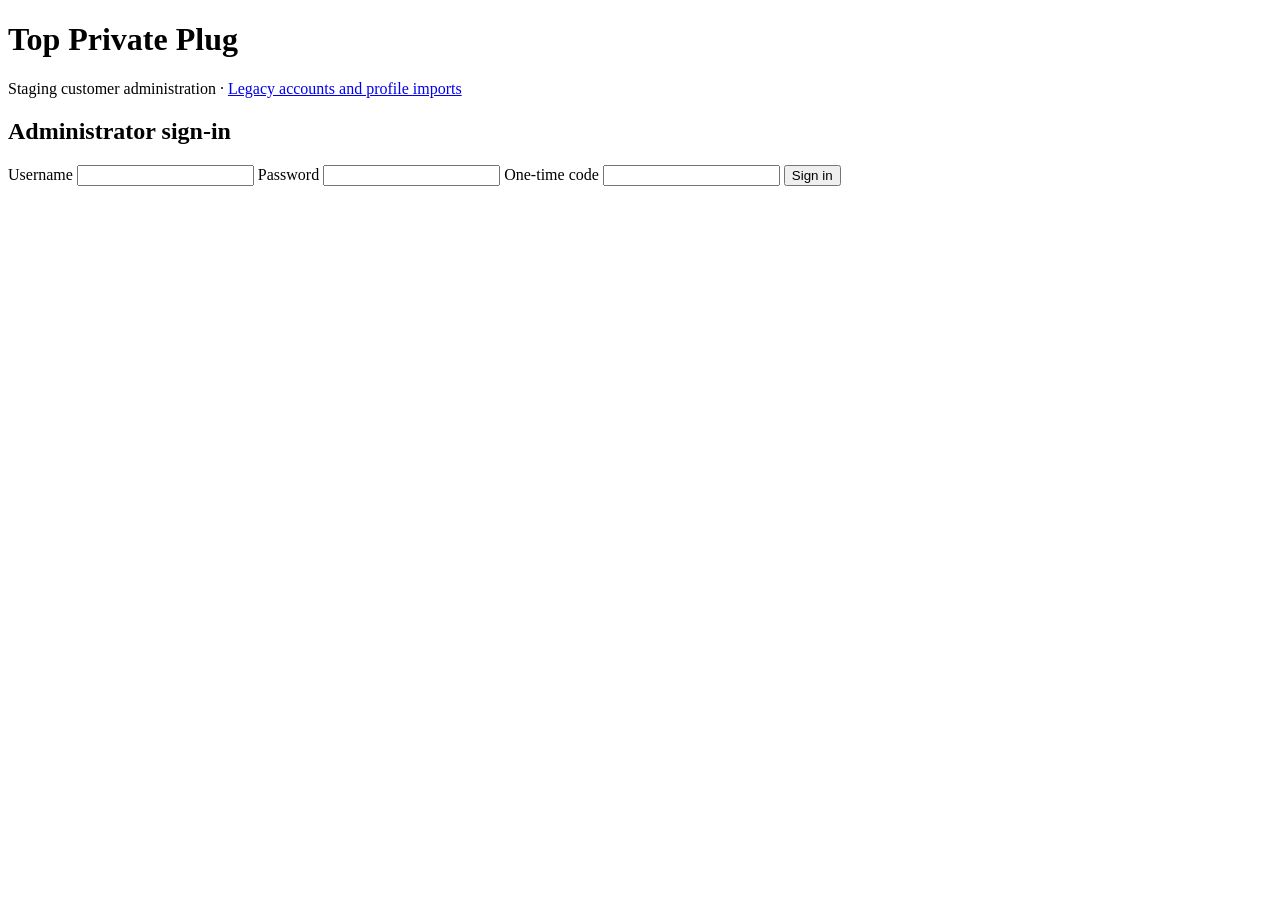
==== backend/static/customers.html @ 8d4c3d5c "Add staging customer authentication, subscriptions and admin workspace" ====
<!doctype html>
<html lang="en">
<head>
<meta charset="utf-8">
<meta name="viewport" content="width=device-width,initial-scale=1">
<title>Top Private Plug | Customer administration</title>
<link rel="stylesheet" href="/assets/style.css">
<script defer src="/assets/customers.js"></script>
</head>
<body>
<main>
<h1>Top Private Plug</h1>
<p>Staging customer administration · <a href="/admin/legacy/">Legacy accounts and profile imports</a></p>
<p id="message" role="status" aria-live="polite"></p>
<form id="login">
<h2>Administrator sign-in</h2>
<label>Username <input name="username" autocomplete="username" required></label>
<label>Password <input name="password" type="password" autocomplete="current-password" required></label>
<label>One-time code <input name="otp" autocomplete="one-time-code" inputmode="numeric"></label>
<button>Sign in</button>
</form>
<div id="dashboard" hidden>
<button id="logout" type="button">Sign out</button>
<h2>Overview</h2><ul id="overview"></ul>
<h2>Create customer</h2>
<form id="create">
<label>Username <input name="username" maxlength="40" required></label>
<label>Customer name <input name="name" maxlength="100"></label>
<label>Temporary password (blank to generate) <input name="password" type="password" autocomplete="new-password" minlength="12" maxlength="128"></label>
<label>Duration in days <input name="days" type="number" min="1" max="366" value="30" required></label>
<label>Subscription plan <select name="plan" id="plans"><option value="">Custom duration</option></select></label>
<label>Maximum devices <input name="device_limit" type="number" min="1" max="50" value="1" required></label>
<label>Status <select name="state"><option value="active">Active</option><option value="suspended">Suspended</option></select></label>
<label>Notes <input name="notes" maxlength="500"></label>
<button>Create customer</button>
</form>
<p id="temporary" hidden></p>
<h2>Customers</h2>
<form id="search"><label>Search by username or name <input name="q" type="search"></label><button>Search</button></form>
<ul id="users"></ul>
<section id="detail" hidden>
<h3 id="customerTitle"></h3>
<form id="edit">
<label>Customer name <input name="name" maxlength="100"></label>
<label>Notes <input name="notes" maxlength="500"></label>
<label>Expiry (UTC) <input name="expires" type="datetime-local" step="1" required></label>
<label>Device limit <input name="device_limit" type="number" min="1" max="50" required></label>
<label>Status <select name="state"><option value="active">Active</option><option value="suspended">Suspended</option></select></label>
<button>Save customer</button>
<button type="button" id="reset">Reset password</button>
<button type="button" id="revoke">Permanently revoke account</button>
</form>
<h4>Devices</h4><ul id="devices"></ul>
<h4>Customer history</h4><ul id="history"></ul>
</section>
<h2>Subscription plans</h2><ul id="planList"></ul>
<form id="plan">
<label>Name <input name="name" required maxlength="80"></label>
<label>Days <input name="days" type="number" min="1" max="366" required></label>
<label>Price in cents <input name="price_cents" type="number" min="0" max="100000000" required></label>
<button>Save plan</button>
</form>
<h2>Network profiles</h2><div id="networks"></div>
<h2>Recent audit events</h2><ul id="events"></ul>
</div>
</main>
</body>
</html>
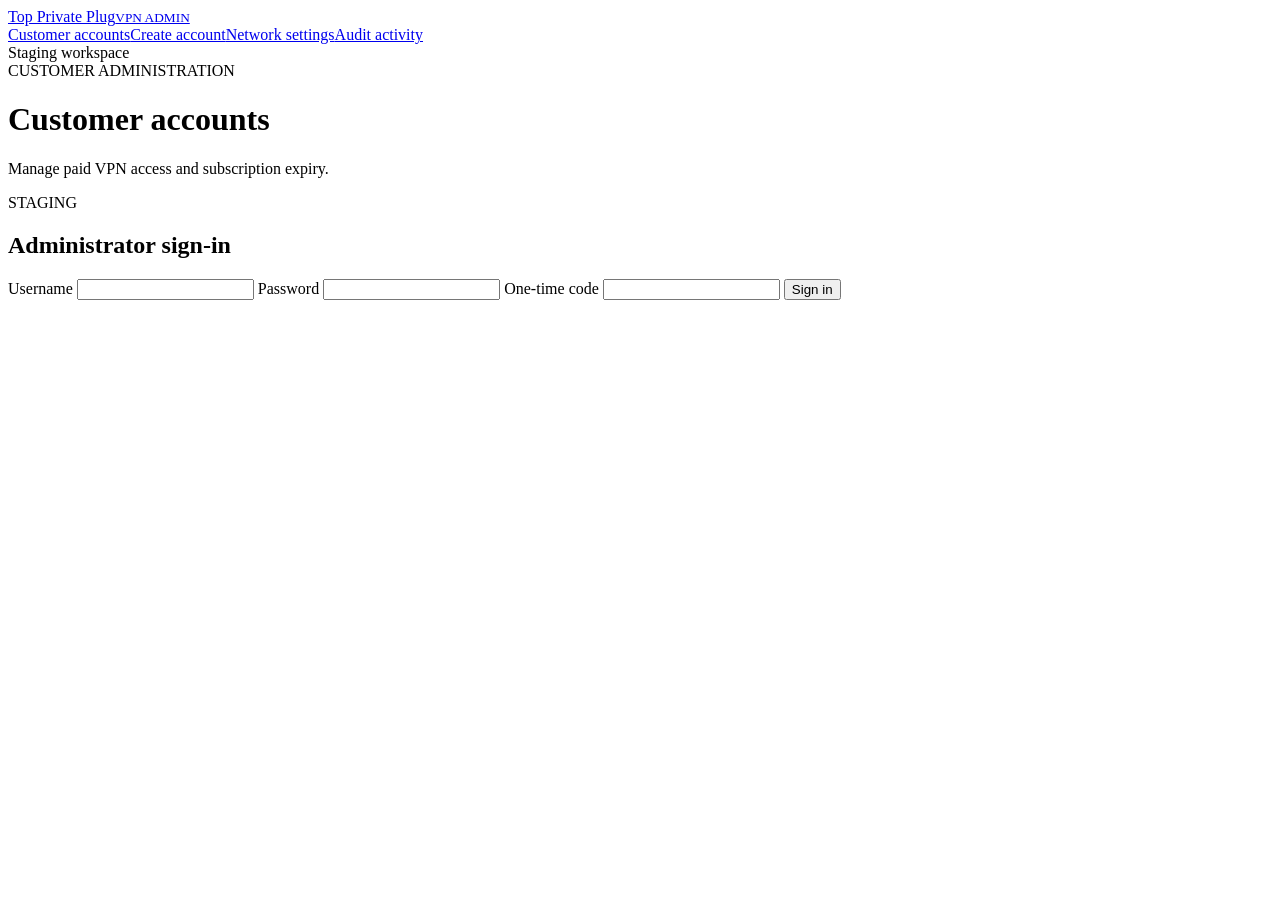
==== commit 149a4cca: "Redesign customer admin and add account lifecycle actions" ====
--- a/backend/static/customers.html
+++ b/backend/static/customers.html
@@ -5,63 +5,69 @@
 <meta name="viewport" content="width=device-width,initial-scale=1">
 <title>Top Private Plug | Customer administration</title>
 <link rel="stylesheet" href="/assets/style.css">
+<link rel="stylesheet" href="/assets/customers.css">
 <script defer src="/assets/customers.js"></script>
 </head>
-<body>
+<body class="customer-admin">
+<aside>
+<a class="brand" href="/admin/"><img src="/assets/icon.svg" alt=""><span>Top Private Plug<small>VPN ADMIN</small></span></a>
+<nav aria-label="Dashboard"><a href="#accounts">Customer accounts</a><a href="#create">Create account</a><a href="#configuration">Network settings</a><a href="#activity">Audit activity</a></nav>
+<div class="aside-bottom"><span class="dot"></span>Staging workspace</div>
+</aside>
 <main>
-<h1>Top Private Plug</h1>
-<p>Staging customer administration · <a href="/admin/legacy/">Legacy accounts and profile imports</a></p>
+<header class="masthead"><div><div class="eyebrow">CUSTOMER ADMINISTRATION</div><h1>Customer accounts</h1><p>Manage paid VPN access and subscription expiry.</p></div><span class="tag">STAGING</span></header>
 <p id="message" role="status" aria-live="polite"></p>
-<form id="login">
+<form id="login" class="card login">
 <h2>Administrator sign-in</h2>
 <label>Username <input name="username" autocomplete="username" required></label>
 <label>Password <input name="password" type="password" autocomplete="current-password" required></label>
 <label>One-time code <input name="otp" autocomplete="one-time-code" inputmode="numeric"></label>
-<button>Sign in</button>
+<button class="primary">Sign in</button>
 </form>
 <div id="dashboard" hidden>
-<button id="logout" type="button">Sign out</button>
-<h2>Overview</h2><ul id="overview"></ul>
-<h2>Create customer</h2>
-<form id="create">
+<div class="toolbar"><h2>Overview</h2><button id="logout" type="button">Sign out</button></div>
+<ul id="overview" class="metrics"></ul>
+<div class="account-layout">
+<section class="card" id="accounts"><h2>Find an account</h2>
+<form id="search"><label>Search by username or name <input name="q" type="search"></label><button>Search</button></form>
+<ul id="users" class="rows"></ul>
+</section>
+<form id="create" class="card"><div class="eyebrow">NEW SUBSCRIPTION</div><h2>Create account</h2>
 <label>Username <input name="username" maxlength="40" required></label>
-<label>Customer name <input name="name" maxlength="100"></label>
 <label>Temporary password (blank to generate) <input name="password" type="password" autocomplete="new-password" minlength="12" maxlength="128"></label>
 <label>Duration in days <input name="days" type="number" min="1" max="366" value="30" required></label>
-<label>Subscription plan <select name="plan" id="plans"><option value="">Custom duration</option></select></label>
-<label>Maximum devices <input name="device_limit" type="number" min="1" max="50" value="1" required></label>
-<label>Status <select name="state"><option value="active">Active</option><option value="suspended">Suspended</option></select></label>
-<label>Notes <input name="notes" maxlength="500"></label>
-<button>Create customer</button>
-</form>
-<p id="temporary" hidden></p>
-<h2>Customers</h2>
-<form id="search"><label>Search by username or name <input name="q" type="search"></label><button>Search</button></form>
-<ul id="users"></ul>
-<section id="detail" hidden>
+<button class="primary">Create account</button>
+</form></div>
+<p id="temporary" class="code-result" hidden></p>
+<section id="detail" class="card" hidden>
 <h3 id="customerTitle"></h3>
-<form id="edit">
+<div class="lifecycle" aria-label="Account actions">
+<form id="renew"><label>Renewal days <input name="days" type="number" min="1" max="366" value="30" required></label><button class="primary">Renew</button></form>
+<button type="button" id="pause">Pause</button><button type="button" id="suspend">Suspend</button><button type="button" id="resume">Resume access</button><button type="button" id="delete" class="danger">Delete account</button>
+</div>
+<p class="muted">Paused and suspended accounts lose new VPN access and are disconnected at the next entitlement check. The expiry date keeps running. Renew adds time without lifting a hold.</p>
+<details><summary>Account settings</summary><form id="edit">
 <label>Customer name <input name="name" maxlength="100"></label>
 <label>Notes <input name="notes" maxlength="500"></label>
 <label>Expiry (UTC) <input name="expires" type="datetime-local" step="1" required></label>
 <label>Device limit <input name="device_limit" type="number" min="1" max="50" required></label>
-<label>Status <select name="state"><option value="active">Active</option><option value="suspended">Suspended</option></select></label>
+<label>Status <select name="state"><option value="active">Active</option><option value="suspended">Suspended</option><option value="paused">Paused</option></select></label>
 <button>Save customer</button>
 <button type="button" id="reset">Reset password</button>
 <button type="button" id="revoke">Permanently revoke account</button>
-</form>
+</form></details>
 <h4>Devices</h4><ul id="devices"></ul>
 <h4>Customer history</h4><ul id="history"></ul>
 </section>
-<h2>Subscription plans</h2><ul id="planList"></ul>
+<section id="configuration" class="card"><h2>Subscription plans</h2><ul id="planList"></ul>
 <form id="plan">
 <label>Name <input name="name" required maxlength="80"></label>
 <label>Days <input name="days" type="number" min="1" max="366" required></label>
 <label>Price in cents <input name="price_cents" type="number" min="0" max="100000000" required></label>
 <button>Save plan</button>
 </form>
-<h2>Network profiles</h2><div id="networks"></div>
-<h2>Recent audit events</h2><ul id="events"></ul>
+<h2>Network profiles</h2><p><a href="/admin/legacy/">Import or update VLESS profiles</a></p><div id="networks"></div></section>
+<section id="activity" class="card"><h2>Recent audit events</h2><ul id="events" class="rows"></ul></section>
 </div>
 </main>
 </body>
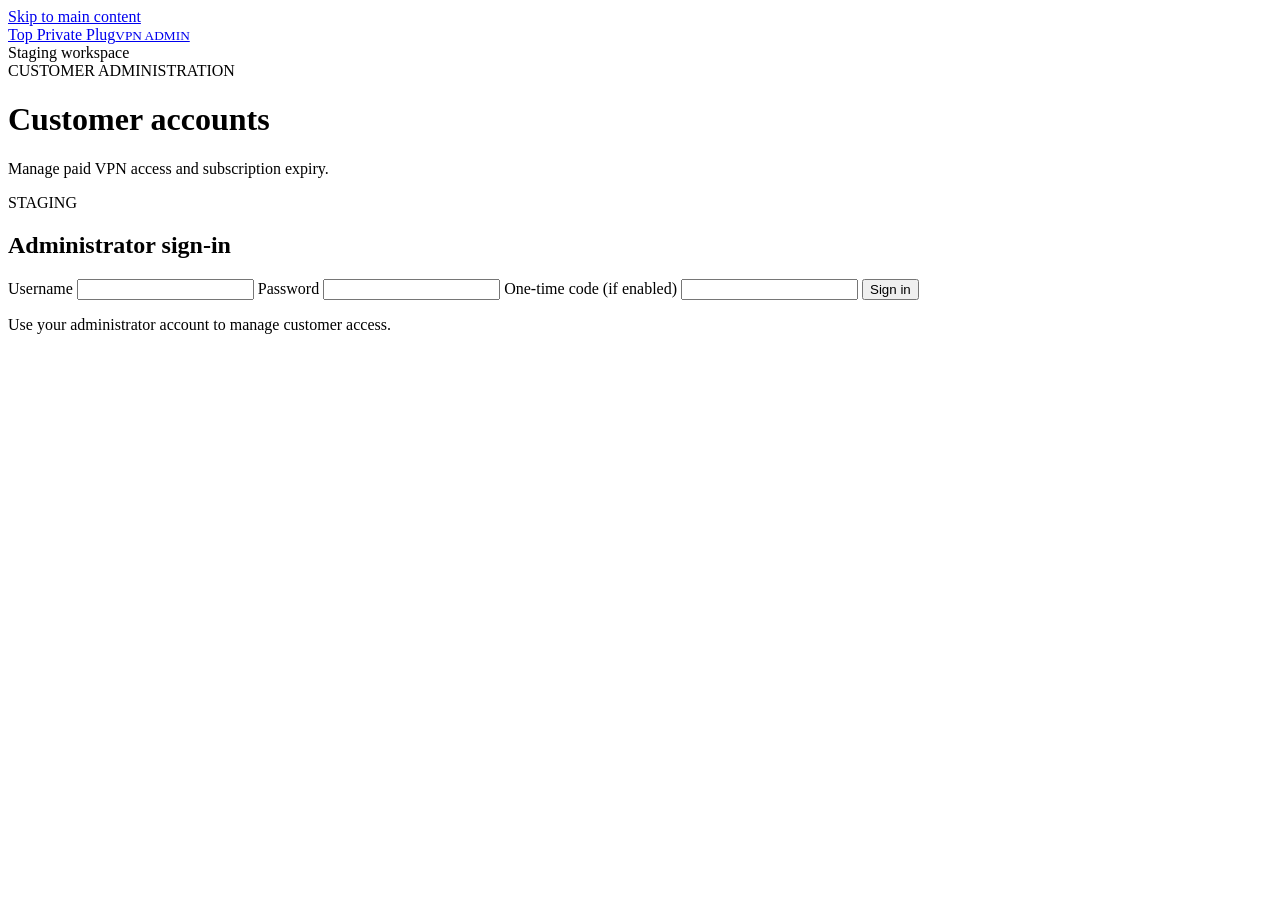
==== commit babb2d61: "Polish customer admin structure, mobile forms and interaction feedback" ====
--- a/backend/static/customers.html
+++ b/backend/static/customers.html
@@ -9,38 +9,40 @@
 <script defer src="/assets/customers.js"></script>
 </head>
 <body class="customer-admin">
+<a class="skip-link" href="#main">Skip to main content</a>
 <aside>
 <a class="brand" href="/admin/"><img src="/assets/icon.svg" alt=""><span>Top Private Plug<small>VPN ADMIN</small></span></a>
-<nav aria-label="Dashboard"><a href="#accounts">Customer accounts</a><a href="#create">Create account</a><a href="#configuration">Network settings</a><a href="#activity">Audit activity</a></nav>
+<nav id="dashboardNav" aria-label="Dashboard" hidden><a href="#accounts">Customer accounts</a><a href="#create">Create account</a><a href="#plans">Subscription plans</a><a href="#configuration">Network settings</a><a href="#activity">Audit activity</a></nav>
 <div class="aside-bottom"><span class="dot"></span>Staging workspace</div>
 </aside>
-<main>
+<main id="main" tabindex="-1">
 <header class="masthead"><div><div class="eyebrow">CUSTOMER ADMINISTRATION</div><h1>Customer accounts</h1><p>Manage paid VPN access and subscription expiry.</p></div><span class="tag">STAGING</span></header>
 <p id="message" role="status" aria-live="polite"></p>
 <form id="login" class="card login">
 <h2>Administrator sign-in</h2>
 <label>Username <input name="username" autocomplete="username" required></label>
 <label>Password <input name="password" type="password" autocomplete="current-password" required></label>
-<label>One-time code <input name="otp" autocomplete="one-time-code" inputmode="numeric"></label>
+<label>One-time code (if enabled) <input name="otp" autocomplete="one-time-code" inputmode="numeric"></label>
 <button class="primary">Sign in</button>
+<p class="muted">Use your administrator account to manage customer access.</p>
 </form>
 <div id="dashboard" hidden>
 <div class="toolbar"><h2>Overview</h2><button id="logout" type="button">Sign out</button></div>
 <ul id="overview" class="metrics"></ul>
 <div class="account-layout">
-<section class="card" id="accounts"><h2>Find an account</h2>
+<section class="card" id="accounts"><h2>Customer accounts</h2><p class="section-copy">Search for a customer, then select Manage to update their access.</p>
 <form id="search"><label>Search by username or name <input name="q" type="search"></label><button>Search</button></form>
-<ul id="users" class="rows"></ul>
+<p id="searchCount" class="muted" aria-live="polite"></p><ul id="users" class="rows"></ul>
 </section>
 <form id="create" class="card"><div class="eyebrow">NEW SUBSCRIPTION</div><h2>Create account</h2>
 <label>Username <input name="username" maxlength="40" required></label>
-<label>Temporary password (blank to generate) <input name="password" type="password" autocomplete="new-password" minlength="12" maxlength="128"></label>
+<label>Password (12–128 characters; blank to generate) <input name="password" type="password" autocomplete="new-password" minlength="12" maxlength="128"></label>
 <label>Duration in days <input name="days" type="number" min="1" max="366" value="30" required></label>
 <button class="primary">Create account</button>
 </form></div>
 <p id="temporary" class="code-result" hidden></p>
-<section id="detail" class="card" hidden>
-<h3 id="customerTitle"></h3>
+<section id="detail" class="card" tabindex="-1" aria-labelledby="customerTitle" hidden>
+<h2 id="customerTitle"></h2><p id="customerSummary" class="section-copy"></p>
 <div class="lifecycle" aria-label="Account actions">
 <form id="renew"><label>Renewal days <input name="days" type="number" min="1" max="366" value="30" required></label><button class="primary">Renew</button></form>
 <button type="button" id="pause">Pause</button><button type="button" id="suspend">Suspend</button><button type="button" id="resume">Resume access</button><button type="button" id="delete" class="danger">Delete account</button>
@@ -54,19 +56,20 @@
 <label>Status <select name="state"><option value="active">Active</option><option value="suspended">Suspended</option><option value="paused">Paused</option></select></label>
 <button>Save customer</button>
 <button type="button" id="reset">Reset password</button>
-<button type="button" id="revoke">Permanently revoke account</button>
+<button type="button" id="revoke" class="danger">Permanently revoke account</button>
 </form></details>
-<h4>Devices</h4><ul id="devices"></ul>
-<h4>Customer history</h4><ul id="history"></ul>
+<h4>Devices</h4><ul id="devices" class="rows"></ul>
+<h4>Customer history</h4><ul id="history" class="rows"></ul>
 </section>
-<section id="configuration" class="card"><h2>Subscription plans</h2><ul id="planList"></ul>
+<section id="plans" class="card"><h2>Subscription plans</h2><p class="section-copy">Maintain reusable durations and prices. Account creation uses the duration entered above.</p><ul id="planList"></ul>
 <form id="plan">
 <label>Name <input name="name" required maxlength="80"></label>
 <label>Days <input name="days" type="number" min="1" max="366" required></label>
 <label>Price in cents <input name="price_cents" type="number" min="0" max="100000000" required></label>
-<button>Save plan</button>
+<button id="savePlan">Save plan</button><button id="cancelPlan" type="button" hidden>Cancel edit</button>
 </form>
-<h2>Network profiles</h2><p><a href="/admin/legacy/">Import or update VLESS profiles</a></p><div id="networks"></div></section>
+</section>
+<section id="configuration" class="card"><h2>Network profiles</h2><p class="section-copy">Assign an imported profile to each carrier. Mark it verified only after testing on that carrier.</p><p><a href="/admin/legacy/">Import or update VLESS profiles</a></p><div id="networks"></div></section>
 <section id="activity" class="card"><h2>Recent audit events</h2><ul id="events" class="rows"></ul></section>
 </div>
 </main>
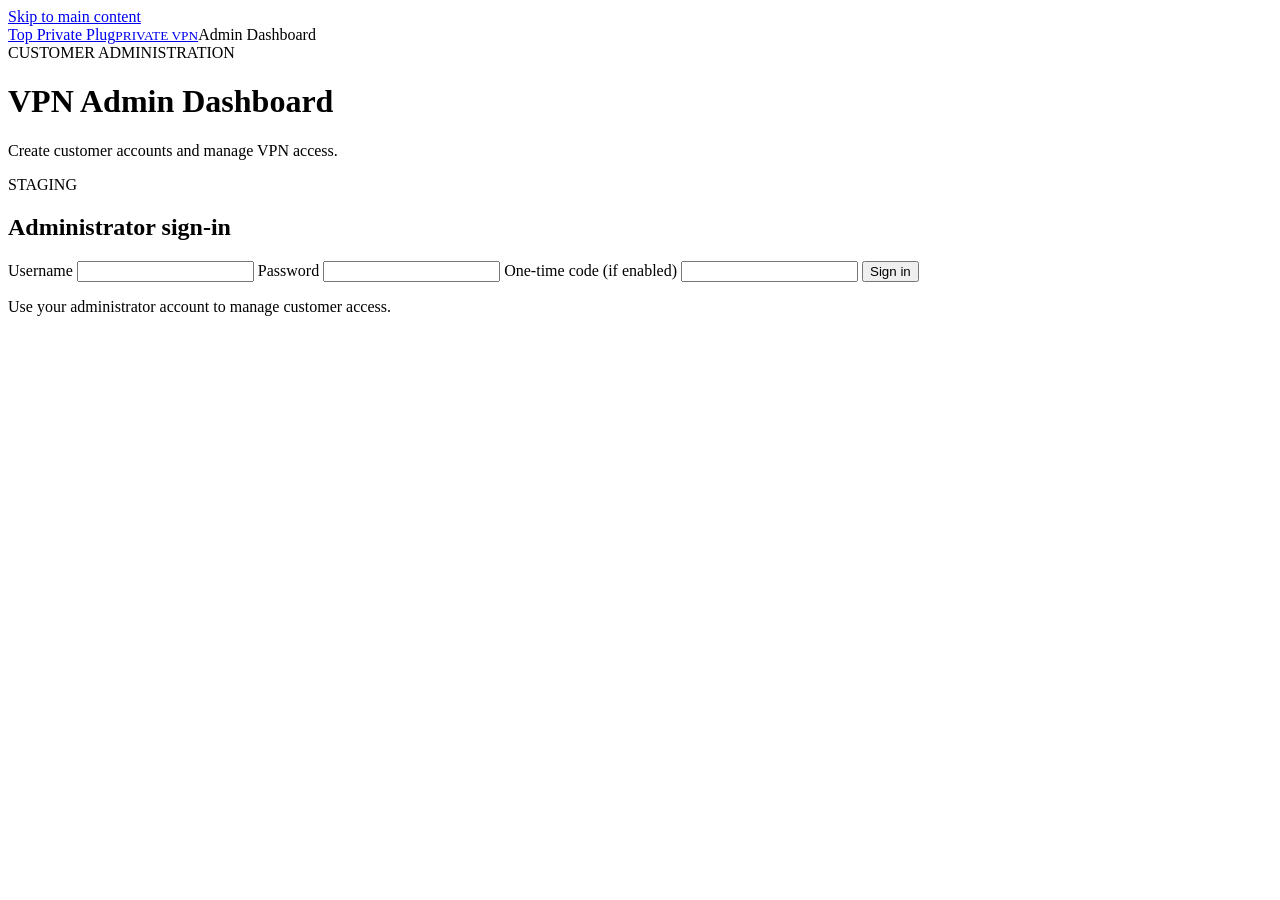
==== commit b751d07e: "Ship the streamlined Top Private Plug customer dashboard" ====
--- a/backend/static/customers.html
+++ b/backend/static/customers.html
@@ -10,13 +10,10 @@
 </head>
 <body class="customer-admin">
 <a class="skip-link" href="#main">Skip to main content</a>
-<aside>
-<a class="brand" href="/admin/"><img src="/assets/icon.svg" alt=""><span>Top Private Plug<small>VPN ADMIN</small></span></a>
-<nav id="dashboardNav" aria-label="Dashboard" hidden><a href="#accounts">Customer accounts</a><a href="#create">Create account</a><a href="#plans">Subscription plans</a><a href="#configuration">Network settings</a><a href="#activity">Audit activity</a></nav>
-<div class="aside-bottom"><span class="dot"></span>Staging workspace</div>
-</aside>
+<header class="admin-top"><a class="brand" href="/admin/"><img src="/assets/icon.svg" alt=""><span>Top Private Plug<small>PRIVATE VPN</small></span></a><span>Admin Dashboard</span></header>
+<aside id="dashboardNav" hidden><nav aria-label="Dashboard"><a href="#main" aria-current="location">Dashboard</a><a href="#create">Create account</a><a href="#accounts">Customers</a><button id="logout" type="button">Sign out</button></nav></aside>
 <main id="main" tabindex="-1">
-<header class="masthead"><div><div class="eyebrow">CUSTOMER ADMINISTRATION</div><h1>Customer accounts</h1><p>Manage paid VPN access and subscription expiry.</p></div><span class="tag">STAGING</span></header>
+<header class="masthead"><div><div class="eyebrow">CUSTOMER ADMINISTRATION</div><h1>VPN Admin Dashboard</h1><p>Create customer accounts and manage VPN access.</p></div><span class="tag">STAGING</span></header>
 <p id="message" role="status" aria-live="polite"></p>
 <form id="login" class="card login">
 <h2>Administrator sign-in</h2>
@@ -27,15 +24,14 @@
 <p class="muted">Use your administrator account to manage customer access.</p>
 </form>
 <div id="dashboard" hidden>
-<div class="toolbar"><h2>Overview</h2><button id="logout" type="button">Sign out</button></div>
-<ul id="overview" class="metrics"></ul>
+<ul id="overview" class="metrics" aria-label="Account totals"></ul>
 <div class="account-layout">
-<section class="card" id="accounts"><h2>Customer accounts</h2><p class="section-copy">Search for a customer, then select Manage to update their access.</p>
-<form id="search"><label>Search by username or name <input name="q" type="search"></label><button>Search</button></form>
+<section class="card" id="accounts"><h2>Customers</h2>
+<form id="search"><label>Search by username or name <input name="q" type="search" maxlength="80" placeholder="Enter username or name"></label><button>Search</button></form>
 <p id="searchCount" class="muted" aria-live="polite"></p><ul id="users" class="rows"></ul>
 </section>
-<form id="create" class="card"><div class="eyebrow">NEW SUBSCRIPTION</div><h2>Create account</h2>
-<label>Username <input name="username" maxlength="40" required></label>
+<form id="create" class="card"><div class="eyebrow">CUSTOMER ACCESS</div><h2>Create VPN account</h2>
+<label>Username <input name="username" maxlength="40" placeholder="Enter username" required></label>
 <label>Password (12–128 characters; blank to generate) <input name="password" type="password" autocomplete="new-password" minlength="12" maxlength="128"></label>
 <label>Duration in days <input name="days" type="number" min="1" max="366" value="30" required></label>
 <button class="primary">Create account</button>
@@ -58,19 +54,11 @@
 <button type="button" id="reset">Reset password</button>
 <button type="button" id="revoke" class="danger">Permanently revoke account</button>
 </form></details>
-<h4>Devices</h4><ul id="devices" class="rows"></ul>
-<h4>Customer history</h4><ul id="history" class="rows"></ul>
+<details><summary>Devices and customer history</summary>
+<h3>Devices</h3><ul id="devices" class="rows"></ul>
+<h3>Customer history</h3><ul id="history" class="rows"></ul>
+</details>
 </section>
-<section id="plans" class="card"><h2>Subscription plans</h2><p class="section-copy">Maintain reusable durations and prices. Account creation uses the duration entered above.</p><ul id="planList"></ul>
-<form id="plan">
-<label>Name <input name="name" required maxlength="80"></label>
-<label>Days <input name="days" type="number" min="1" max="366" required></label>
-<label>Price in cents <input name="price_cents" type="number" min="0" max="100000000" required></label>
-<button id="savePlan">Save plan</button><button id="cancelPlan" type="button" hidden>Cancel edit</button>
-</form>
-</section>
-<section id="configuration" class="card"><h2>Network profiles</h2><p class="section-copy">Assign an imported profile to each carrier. Mark it verified only after testing on that carrier.</p><p><a href="/admin/legacy/">Import or update VLESS profiles</a></p><div id="networks"></div></section>
-<section id="activity" class="card"><h2>Recent audit events</h2><ul id="events" class="rows"></ul></section>
 </div>
 </main>
 </body>
